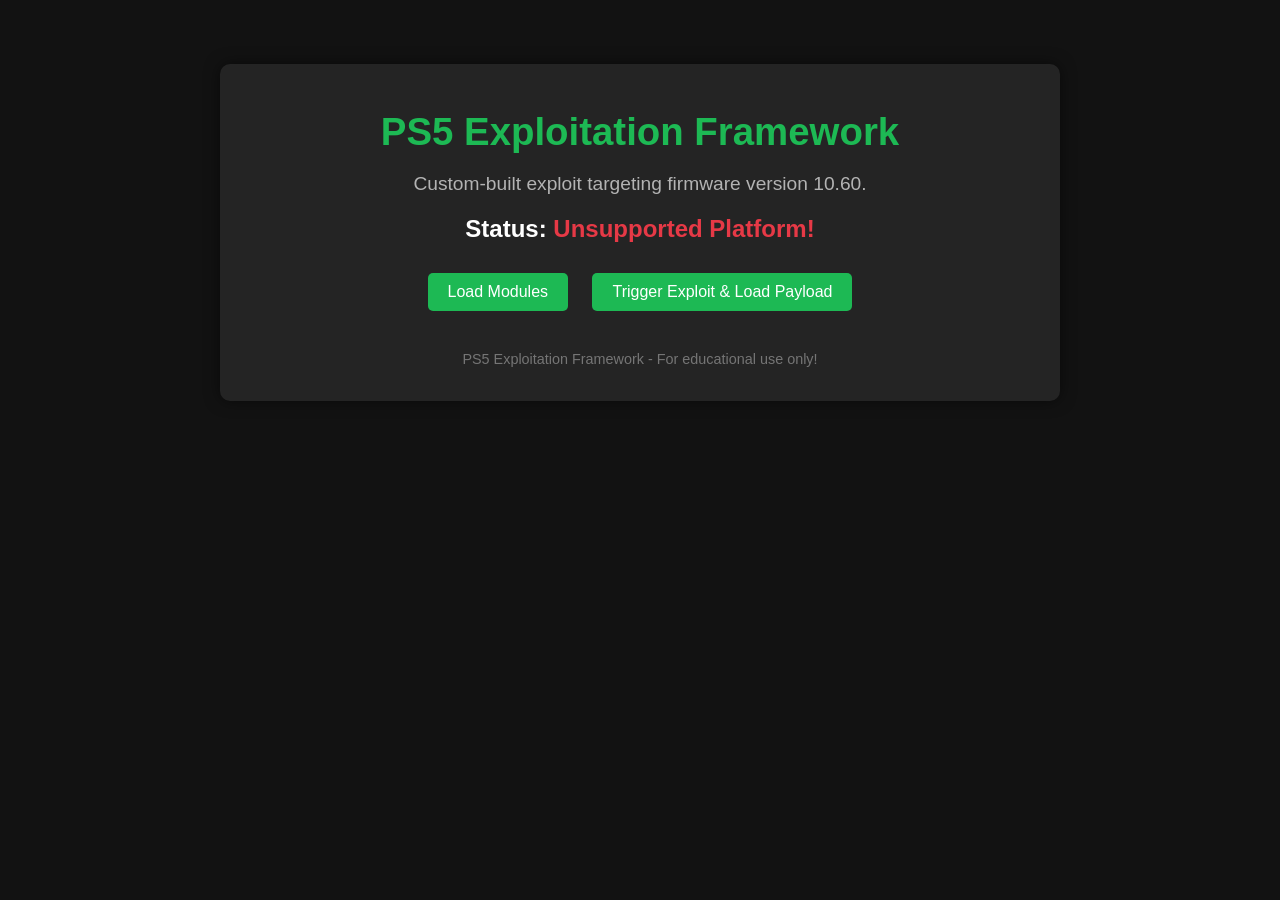
==== index.html @ a016aa75 "Update index.html" ====
<!DOCTYPE html>
<html lang="en">
<head>
    <meta charset="UTF-8">
    <meta name="viewport" content="width=device-width, initial-scale=1.0">
    <title>PS5 Exploitation Framework</title>
    <link rel="stylesheet" href="style.css">
    <script>
        let isPS5 = false; // Global flag for platform detection

        // Detect PS5 platform
        function detectPlatform() {
            console.log("[DETECT] Checking platform...");
            const userAgent = navigator.userAgent;
            const platform = navigator.platform;

            if (platform.includes("PlayStation") && userAgent.includes("10.60")) {
                isPS5 = true;
                document.getElementById("status").innerText = "PS5 10.60 Detected!";
                document.getElementById("status").className = "success";
                console.log("[DETECT] PS5 Detected: Firmware 10.60");
            } else {
                document.getElementById("status").innerText = "Unsupported Platform!";
                document.getElementById("status").className = "error";
                console.error("[DETECT] This platform is not supported.");
            }
        }

        // Load and initialize modules
        function loadScripts() {
            if (!isPS5) {
                alert("PS5 10.60 is required to load modules.");
                return;
            }

            const scripts = [
                "./platform_module.js",
                "./utility_module.js",
                "./Stage1_16.2_16.5.1_terrorbird.js",
            ];

            // Load scripts one by one
            const loadScriptSequentially = (index) => {
                if (index >= scripts.length) {
                    // All scripts loaded
                    document.getElementById("status").innerText = "Modules Loaded!";
                    document.getElementById("status").className = "success";
                    console.log("[LOAD] All modules loaded!");
                    return;
                }

                const scriptElement = document.createElement("script");
                scriptElement.src = scripts[index];
                scriptElement.onload = () => {
                    console.log(`[LOAD] Loaded: ${scripts[index]}`);
                    loadScriptSequentially(index + 1);
                };
                scriptElement.onerror = () => {
                    console.error(`[LOAD] Failed to load: ${scripts[index]}`);
                    alert(`Error loading script: ${scripts[index]}`);
                };
                document.body.appendChild(scriptElement);
            };

            loadScriptSequentially(0);
        }

        // Trigger Exploit Function
        function triggerExploit() {
            try {
                if (!isPS5) {
                    alert("Exploitation is only supported on PS5 firmware 10.60.");
                    return;
                }

                if (!globalThis.r || !globalThis.r.si) {
                    alert("The exploit function is not initialized. Ensure Stage1 is loaded.");
                    console.error("[TRIGGER] The exploit function (r.si) is undefined.");
                    return;
                }

                console.log("[TRIGGER] Starting exploitation...");
                globalThis.r.si();

                // Wait briefly and load the payload
                setTimeout(() => {
                    console.log("[TRIGGER] Loading Hello World Payload...");
                    const helloWorldScript = document.createElement("script");
                    helloWorldScript.src = "./hello_world.js";
                    helloWorldScript.onload = () => {
                        console.log("[PAYLOAD] Hello World Payload loaded successfully.");
                    };
                    helloWorldScript.onerror = () => {
                        console.error("[PAYLOAD ERROR] Failed to load Hello World Payload.");
                    };
                    document.body.appendChild(helloWorldScript);
                }, 3000); // Adjust delay if needed
            } catch (err) {
                console.error("[TRIGGER ERROR] Exploit failed!", err);
                alert("The exploit encountered an error. Check console logs for details.");
            }
        }
    </script>
</head>
<body onload="detectPlatform()">
    <div class="container">
        <header>
            <h1>PS5 Exploitation Framework</h1>
            <p>Custom-built exploit targeting firmware version 10.60.</p>
        </header>

        <div id="status-wrapper">
            <h2>Status: <span id="status">Detecting Platform...</span></h2>
        </div>

        <main>
            <button onclick="loadScripts()">Load Modules</button>
            <button onclick="triggerExploit()">Trigger Exploit & Load Payload</button>
        </main>

        <footer>
            <p>PS5 Exploitation Framework - For educational use only!</p>
        </footer>
    </div>
</body>
</html>
---- style.css ----
/* Body styles */
body {
    font-family: Arial, sans-serif;
    margin: 0;
    padding: 0;
    background-color: #121212;
    color: #ffffff;
}

/* Container */
.container {
    max-width: 800px;
    margin: 5% auto;
    text-align: center;
    padding: 20px;
    background-color: #242424;
    border-radius: 10px;
    box-shadow: 0 0 15px rgba(0, 0, 0, 0.5);
}

/* Header Styles */
header h1 {
    font-size: 2.4em;
    color: #1DB954;
    margin-bottom: 10px;
}
header p {
    font-size: 1.2em;
    color: #b3b3b3;
}

/* Status Section */
#status-wrapper {
    margin: 20px 0;
}
#status {
    font-weight: bold;
    color: #ffae42; /* Default: detecting */
}
#status.success {
    color: #1DB954;
}
#status.error {
    color: #E63946;
}

/* Button Styles */
button {
    background-color: #1DB954;
    color: white;
    border: none;
    padding: 10px 20px;
    margin: 10px;
    font-size: 1em;
    cursor: pointer;
    border-radius: 5px;
    transition: background-color 0.2s ease-in-out;
}
button:hover {
    background-color: #1ed760;
}
button:active {
    background-color: #148f44;
}

/* Footer */
footer {
    margin-top: 30px;
    font-size: 0.9em;
    color: #757575;
}
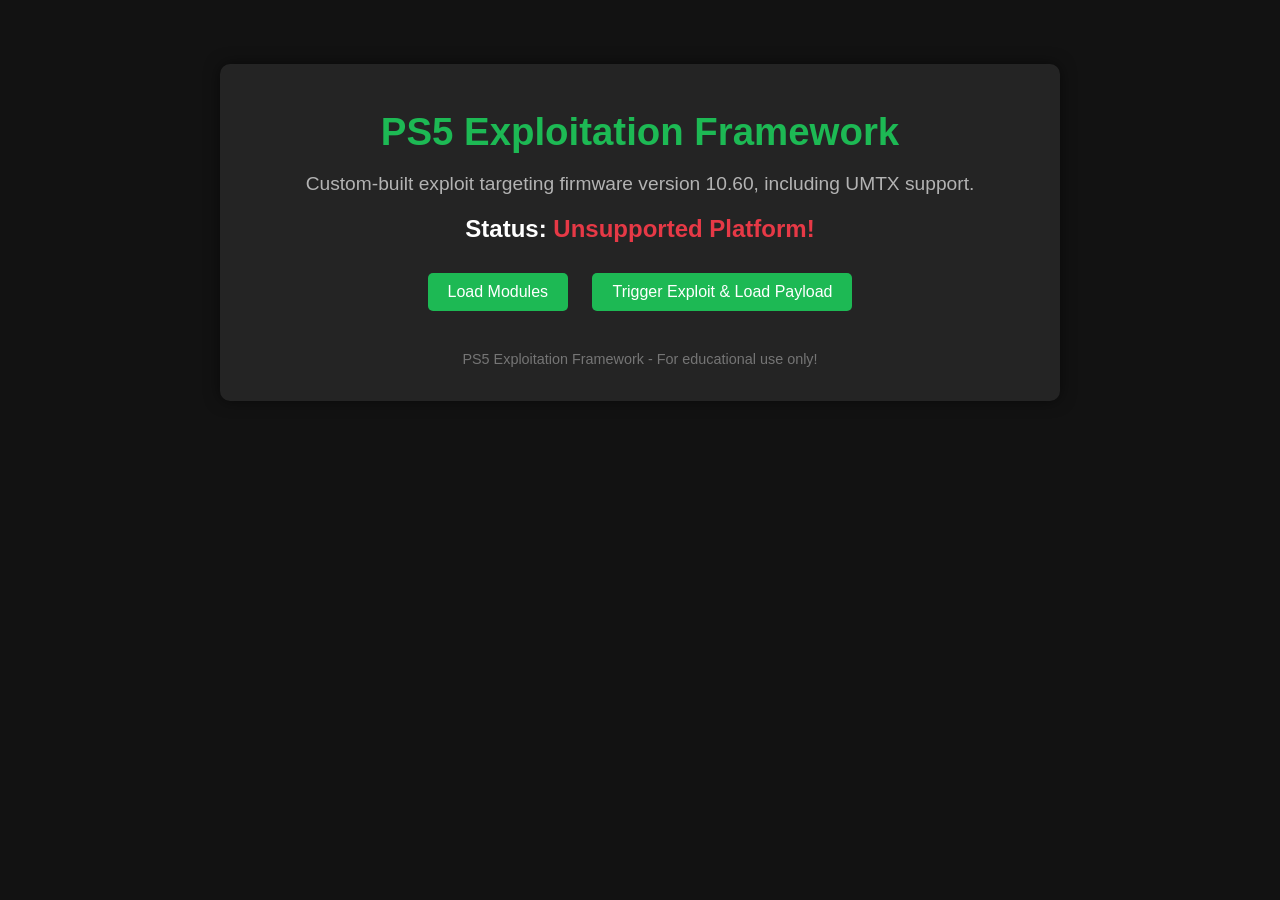
==== commit 4f506f67: "Update index.html" ====
--- a/index.html
+++ b/index.html
@@ -6,9 +6,9 @@
     <title>PS5 Exploitation Framework</title>
     <link rel="stylesheet" href="style.css">
     <script>
-        let isPS5 = false; // Global flag for platform detection
+        let isPS5 = false; // Global flag for platform detection.
 
-        // Detect PS5 platform
+        // Detect PS5 platform and specific firmware version.
         function detectPlatform() {
             console.log("[DETECT] Checking platform...");
             const userAgent = navigator.userAgent;
@@ -26,7 +26,7 @@
             }
         }
 
-        // Load and initialize modules
+        // Load and initialize all modules sequentially.
         function loadScripts() {
             if (!isPS5) {
                 alert("PS5 10.60 is required to load modules.");
@@ -37,15 +37,15 @@
                 "./platform_module.js",
                 "./utility_module.js",
                 "./Stage1_16.2_16.5.1_terrorbird.js",
+                "./UMTX_exploit.js" // Load the UMTX-specific exploit logic.
             ];
 
-            // Load scripts one by one
+            // Dynamically load each script one at a time.
             const loadScriptSequentially = (index) => {
                 if (index >= scripts.length) {
-                    // All scripts loaded
                     document.getElementById("status").innerText = "Modules Loaded!";
                     document.getElementById("status").className = "success";
-                    console.log("[LOAD] All modules loaded!");
+                    console.log("[LOAD] All modules loaded successfully.");
                     return;
                 }
 
@@ -53,19 +53,19 @@
                 scriptElement.src = scripts[index];
                 scriptElement.onload = () => {
                     console.log(`[LOAD] Loaded: ${scripts[index]}`);
-                    loadScriptSequentially(index + 1);
+                    loadScriptSequentially(index + 1); // Load the next script.
                 };
                 scriptElement.onerror = () => {
-                    console.error(`[LOAD] Failed to load: ${scripts[index]}`);
+                    console.error(`[LOAD ERROR] Failed to load: ${scripts[index]}`);
                     alert(`Error loading script: ${scripts[index]}`);
                 };
                 document.body.appendChild(scriptElement);
             };
 
-            loadScriptSequentially(0);
+            loadScriptSequentially(0); // Start loading the scripts.
         }
 
-        // Trigger Exploit Function
+        // Trigger the complete exploit process by combining Stage1 and UMTX behavior.
         function triggerExploit() {
             try {
                 if (!isPS5) {
@@ -73,31 +73,29 @@
                     return;
                 }
 
-                if (!globalThis.r || !globalThis.r.si) {
-                    alert("The exploit function is not initialized. Ensure Stage1 is loaded.");
-                    console.error("[TRIGGER] The exploit function (r.si) is undefined.");
-                    return;
+                // Trigger Stage1 exploit if initialized.
+                if (globalThis.r && globalThis.r.si) {
+                    console.log("[TRIGGER] Starting Stage1 exploit...");
+                    globalThis.r.si();
                 }
 
-                console.log("[TRIGGER] Starting exploitation...");
-                globalThis.r.si();
+                // Trigger UMTX exploit logic if available.
+                if (typeof initializeUMTX === "function") {
+                    console.log("[UMTX] Initializing UMTX Exploit...");
+                    initializeUMTX();
+                }
 
-                // Wait briefly and load the payload
+                // Optionally load Hello World payload after a small delay.
                 setTimeout(() => {
                     console.log("[TRIGGER] Loading Hello World Payload...");
                     const helloWorldScript = document.createElement("script");
                     helloWorldScript.src = "./hello_world.js";
-                    helloWorldScript.onload = () => {
-                        console.log("[PAYLOAD] Hello World Payload loaded successfully.");
-                    };
-                    helloWorldScript.onerror = () => {
-                        console.error("[PAYLOAD ERROR] Failed to load Hello World Payload.");
-                    };
+                    helloWorldScript.async = false;
                     document.body.appendChild(helloWorldScript);
-                }, 3000); // Adjust delay if needed
+                }, 3000);
             } catch (err) {
-                console.error("[TRIGGER ERROR] Exploit failed!", err);
-                alert("The exploit encountered an error. Check console logs for details.");
+                console.error("[TRIGGER ERROR] Failed to execute exploit.", err);
+                alert("Exploit failed! Check console for errors.");
             }
         }
     </script>
@@ -106,7 +104,7 @@
     <div class="container">
         <header>
             <h1>PS5 Exploitation Framework</h1>
-            <p>Custom-built exploit targeting firmware version 10.60.</p>
+            <p>Custom-built exploit targeting firmware version 10.60, including UMTX support.</p>
         </header>
 
         <div id="status-wrapper">
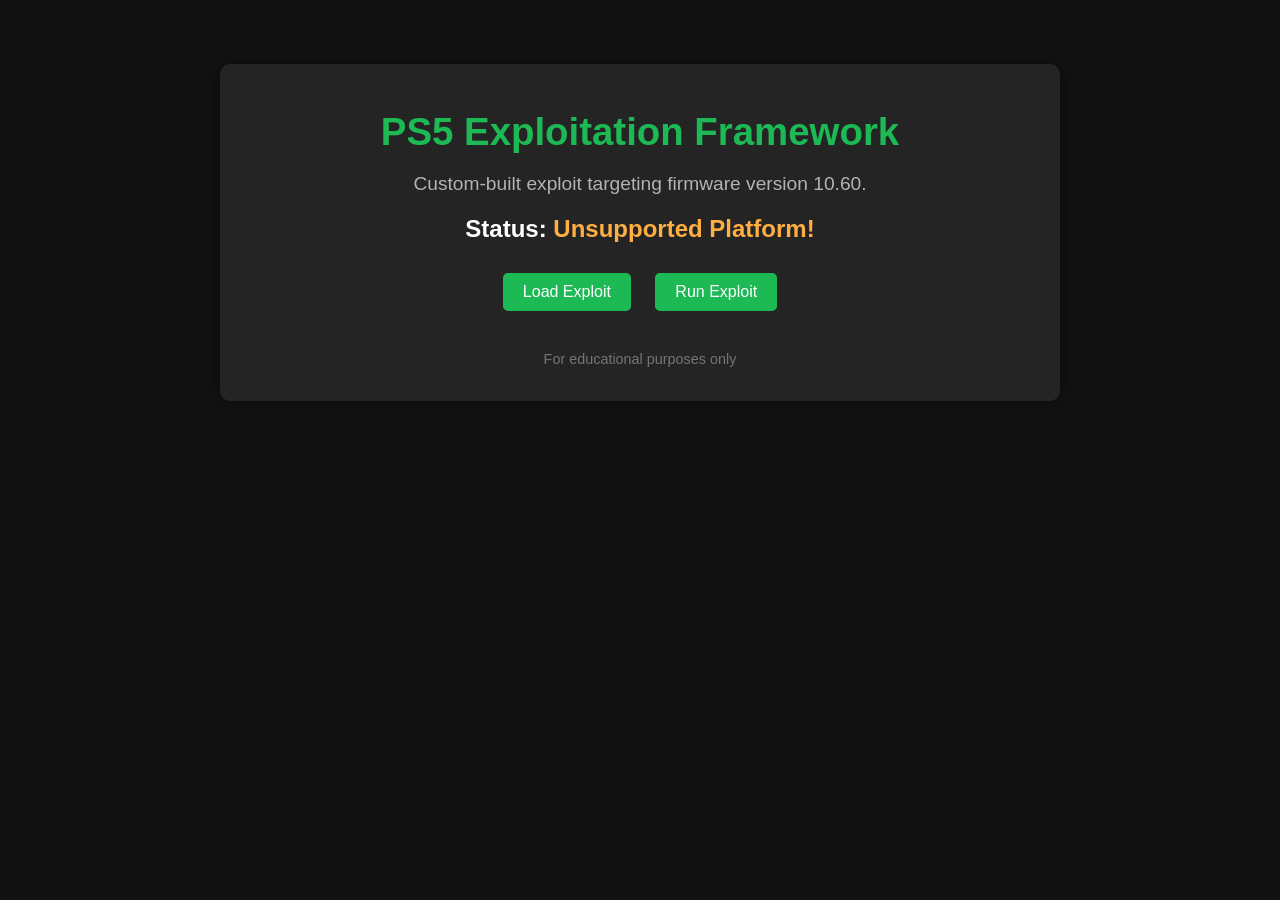
==== commit 01e6413b: "Update index.html" ====
--- a/index.html
+++ b/index.html
@@ -6,30 +6,26 @@
     <title>PS5 Exploitation Framework</title>
     <link rel="stylesheet" href="style.css">
     <script>
-        let isPS5 = false; // Global flag for platform detection.
+        let isPS5 = false;
 
-        // Detect PS5 platform and specific firmware version.
         function detectPlatform() {
             console.log("[DETECT] Checking platform...");
+            const platform = navigator.platform;
             const userAgent = navigator.userAgent;
-            const platform = navigator.platform;
 
             if (platform.includes("PlayStation") && userAgent.includes("10.60")) {
                 isPS5 = true;
                 document.getElementById("status").innerText = "PS5 10.60 Detected!";
-                document.getElementById("status").className = "success";
-                console.log("[DETECT] PS5 Detected: Firmware 10.60");
+                console.log("[DETECT] PS5 Detected: 10.60");
             } else {
                 document.getElementById("status").innerText = "Unsupported Platform!";
-                document.getElementById("status").className = "error";
-                console.error("[DETECT] This platform is not supported.");
+                console.error("[DETECT] Unsupported platform.");
             }
         }
 
-        // Load and initialize all modules sequentially.
-        function loadScripts() {
+        function loadExploitScripts() {
             if (!isPS5) {
-                alert("PS5 10.60 is required to load modules.");
+                alert("PS5 10.60 is required");
                 return;
             }
 
@@ -37,65 +33,41 @@
                 "./platform_module.js",
                 "./utility_module.js",
                 "./Stage1_16.2_16.5.1_terrorbird.js",
-                "./UMTX_exploit.js" // Load the UMTX-specific exploit logic.
+                "./hello_world.js"
             ];
 
-            // Dynamically load each script one at a time.
-            const loadScriptSequentially = (index) => {
-                if (index >= scripts.length) {
-                    document.getElementById("status").innerText = "Modules Loaded!";
-                    document.getElementById("status").className = "success";
-                    console.log("[LOAD] All modules loaded successfully.");
-                    return;
-                }
+            // Load all scripts sequentially
+            scripts.forEach((script, index) => {
+                const scriptElement = document.createElement("script");
+                scriptElement.src = script;
+                scriptElement.onload = () => console.log(`Loaded: ${script}`);
+                scriptElement.onerror = () => console.error(`Failed to load: ${script}`);
+                document.body.appendChild(scriptElement);
+            });
 
-                const scriptElement = document.createElement("script");
-                scriptElement.src = scripts[index];
-                scriptElement.onload = () => {
-                    console.log(`[LOAD] Loaded: ${scripts[index]}`);
-                    loadScriptSequentially(index + 1); // Load the next script.
-                };
-                scriptElement.onerror = () => {
-                    console.error(`[LOAD ERROR] Failed to load: ${scripts[index]}`);
-                    alert(`Error loading script: ${scripts[index]}`);
-                };
-                document.body.appendChild(scriptElement);
-            };
-
-            loadScriptSequentially(0); // Start loading the scripts.
+            console.log("[LOAD] All exploit scripts loaded.");
         }
 
-        // Trigger the complete exploit process by combining Stage1 and UMTX behavior.
         function triggerExploit() {
             try {
-                if (!isPS5) {
-                    alert("Exploitation is only supported on PS5 firmware 10.60.");
-                    return;
+                if (globalThis.r && globalThis.r.si) {
+                    console.log("[TRIGGER] Running Stage1 Exploit...");
+                    globalThis.r.si(); // Trigger Stage1 exploit.
+
+                    // Wait and load payload after spraying is complete.
+                    setTimeout(() => {
+                        console.log("[TRIGGER] Loading Hello World Payload...");
+                        const helloPayload = document.createElement("script");
+                        helloPayload.src = "./hello_world.js";
+                        helloPayload.async = false;
+                        document.body.appendChild(helloPayload);
+                    }, 3000);
+                } else {
+                    console.error("[ERROR] Exploit function is not initialized.");
                 }
-
-                // Trigger Stage1 exploit if initialized.
-                if (globalThis.r && globalThis.r.si) {
-                    console.log("[TRIGGER] Starting Stage1 exploit...");
-                    globalThis.r.si();
-                }
-
-                // Trigger UMTX exploit logic if available.
-                if (typeof initializeUMTX === "function") {
-                    console.log("[UMTX] Initializing UMTX Exploit...");
-                    initializeUMTX();
-                }
-
-                // Optionally load Hello World payload after a small delay.
-                setTimeout(() => {
-                    console.log("[TRIGGER] Loading Hello World Payload...");
-                    const helloWorldScript = document.createElement("script");
-                    helloWorldScript.src = "./hello_world.js";
-                    helloWorldScript.async = false;
-                    document.body.appendChild(helloWorldScript);
-                }, 3000);
-            } catch (err) {
-                console.error("[TRIGGER ERROR] Failed to execute exploit.", err);
-                alert("Exploit failed! Check console for errors.");
+            } catch (error) {
+                console.error("[ERROR] Failed to trigger exploit:", error);
+                alert("Exploit failed. Check the console for errors.");
             }
         }
     </script>
@@ -104,20 +76,17 @@
     <div class="container">
         <header>
             <h1>PS5 Exploitation Framework</h1>
-            <p>Custom-built exploit targeting firmware version 10.60, including UMTX support.</p>
+            <p>Custom-built exploit targeting firmware version 10.60.</p>
         </header>
-
         <div id="status-wrapper">
             <h2>Status: <span id="status">Detecting Platform...</span></h2>
         </div>
-
         <main>
-            <button onclick="loadScripts()">Load Modules</button>
-            <button onclick="triggerExploit()">Trigger Exploit & Load Payload</button>
+            <button onclick="loadExploitScripts()">Load Exploit</button>
+            <button onclick="triggerExploit()">Run Exploit</button>
         </main>
-
         <footer>
-            <p>PS5 Exploitation Framework - For educational use only!</p>
+            <p>For educational purposes only</p>
         </footer>
     </div>
 </body>
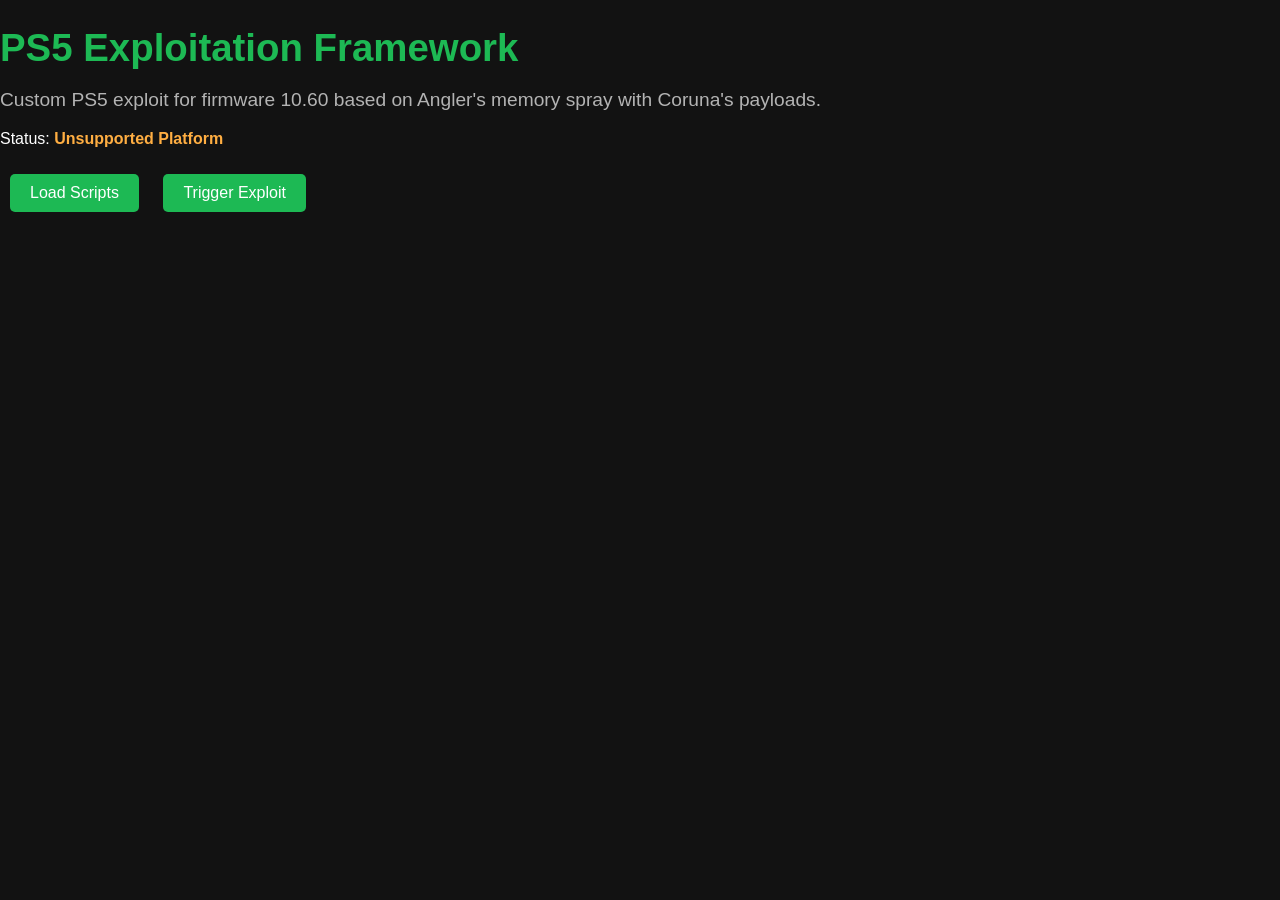
==== commit 921aff73: "Refactor platform detection and exploit functions Refactor platform detection and exploit loading fu" ====
--- a/index.html
+++ b/index.html
@@ -10,84 +10,70 @@
 
         function detectPlatform() {
             console.log("[DETECT] Checking platform...");
+            const userAgent = navigator.userAgent;
             const platform = navigator.platform;
-            const userAgent = navigator.userAgent;
 
             if (platform.includes("PlayStation") && userAgent.includes("10.60")) {
                 isPS5 = true;
                 document.getElementById("status").innerText = "PS5 10.60 Detected!";
-                console.log("[DETECT] PS5 Detected: 10.60");
+                console.log("[DETECT] Platform is PS5 with firmware 10.60");
             } else {
-                document.getElementById("status").innerText = "Unsupported Platform!";
-                console.error("[DETECT] Unsupported platform.");
+                document.getElementById("status").innerText = "Unsupported Platform";
+                console.error("[DETECT] Unsupported platform detected.");
             }
         }
 
-        function loadExploitScripts() {
+        function loadScripts() {
             if (!isPS5) {
-                alert("PS5 10.60 is required");
+                alert("PS5 10.60 platform required.");
                 return;
             }
 
             const scripts = [
                 "./platform_module.js",
                 "./utility_module.js",
+                "./angler_memory_spray.js", // Angler's memory spraying logic
                 "./Stage1_16.2_16.5.1_terrorbird.js",
                 "./hello_world.js"
             ];
 
-            // Load all scripts sequentially
-            scripts.forEach((script, index) => {
+            scripts.forEach(script => {
                 const scriptElement = document.createElement("script");
                 scriptElement.src = script;
-                scriptElement.onload = () => console.log(`Loaded: ${script}`);
-                scriptElement.onerror = () => console.error(`Failed to load: ${script}`);
+                scriptElement.async = false;
+                scriptElement.onload = () => console.log(`[LOAD] ${script} loaded.`);
+                scriptElement.onerror = () => console.error(`[LOAD] Error loading ${script}`);
                 document.body.appendChild(scriptElement);
             });
-
-            console.log("[LOAD] All exploit scripts loaded.");
         }
 
-        function triggerExploit() {
+        function runExploit() {
             try {
                 if (globalThis.r && globalThis.r.si) {
-                    console.log("[TRIGGER] Running Stage1 Exploit...");
-                    globalThis.r.si(); // Trigger Stage1 exploit.
-
-                    // Wait and load payload after spraying is complete.
-                    setTimeout(() => {
-                        console.log("[TRIGGER] Loading Hello World Payload...");
-                        const helloPayload = document.createElement("script");
-                        helloPayload.src = "./hello_world.js";
-                        helloPayload.async = false;
-                        document.body.appendChild(helloPayload);
-                    }, 3000);
+                    console.log("[RUN] Triggering Stage1 exploit...");
+                    globalThis.r.si();
                 } else {
-                    console.error("[ERROR] Exploit function is not initialized.");
+                    console.error("[RUN] Exploit function not initialized (r.si undefined).");
                 }
-            } catch (error) {
-                console.error("[ERROR] Failed to trigger exploit:", error);
-                alert("Exploit failed. Check the console for errors.");
+            } catch (err) {
+                console.error("[RUN ERROR] Exploit failed:", err);
             }
         }
+
+        document.addEventListener("DOMContentLoaded", () => {
+            detectPlatform();
+        });
     </script>
 </head>
-<body onload="detectPlatform()">
-    <div class="container">
-        <header>
-            <h1>PS5 Exploitation Framework</h1>
-            <p>Custom-built exploit targeting firmware version 10.60.</p>
-        </header>
-        <div id="status-wrapper">
-            <h2>Status: <span id="status">Detecting Platform...</span></h2>
-        </div>
-        <main>
-            <button onclick="loadExploitScripts()">Load Exploit</button>
-            <button onclick="triggerExploit()">Run Exploit</button>
-        </main>
-        <footer>
-            <p>For educational purposes only</p>
-        </footer>
-    </div>
+<body>
+    <header>
+        <h1>PS5 Exploitation Framework</h1>
+        <p>Custom PS5 exploit for firmware 10.60 based on Angler's memory spray with Coruna's payloads.</p>
+    </header>
+    <main>
+        <p>Status: <strong id="status">Detecting...</strong></p>
+        <button onclick="loadScripts()">Load Scripts</button>
+        <button onclick="runExploit()">Trigger Exploit</button>
+    </main>
 </body>
 </html>
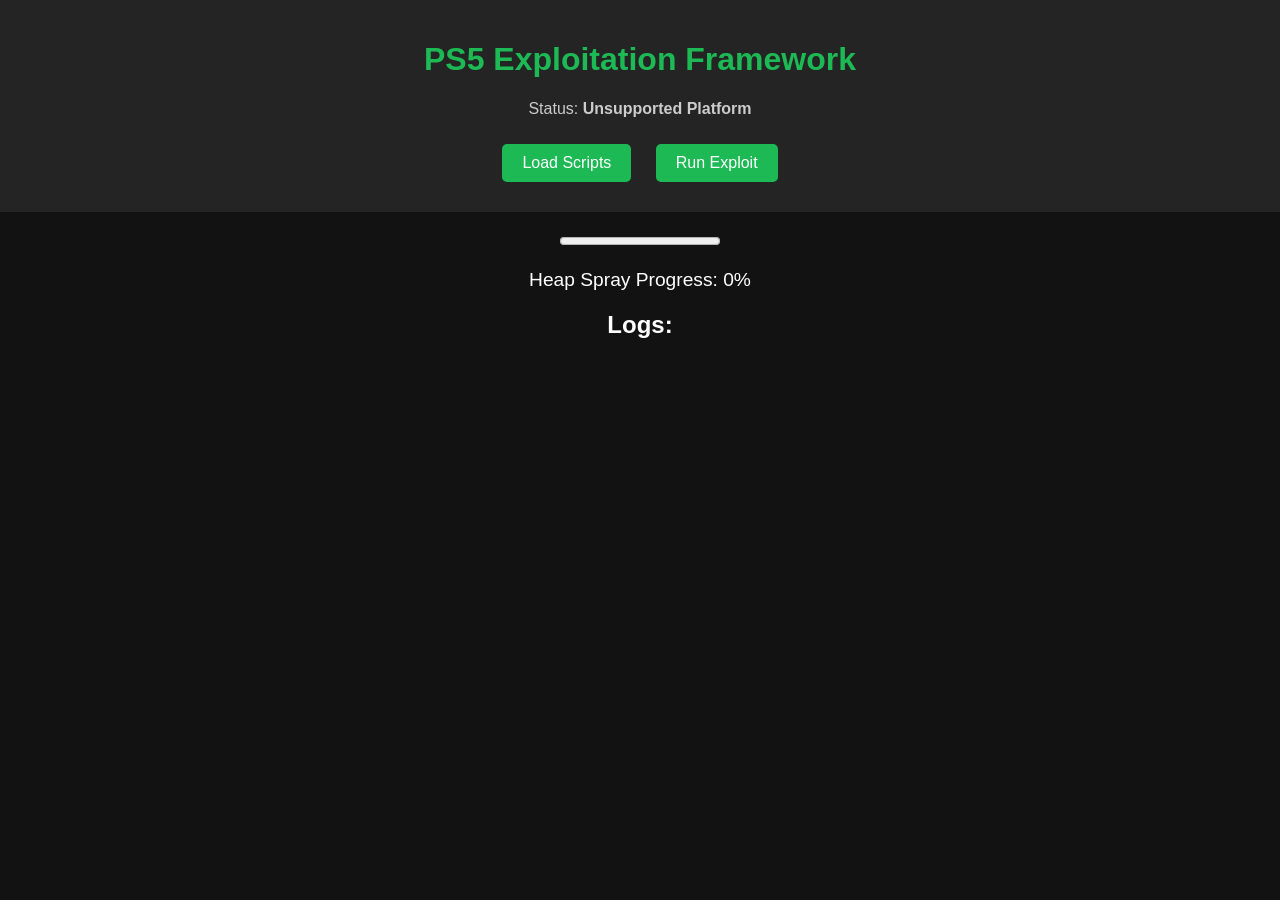
==== commit 0f3f4068: "Update index.html" ====
--- a/index.html
+++ b/index.html
@@ -1,79 +1,85 @@
 <!DOCTYPE html>
 <html lang="en">
 <head>
-    <meta charset="UTF-8">
-    <meta name="viewport" content="width=device-width, initial-scale=1.0">
     <title>PS5 Exploitation Framework</title>
     <link rel="stylesheet" href="style.css">
     <script>
         let isPS5 = false;
 
         function detectPlatform() {
-            console.log("[DETECT] Checking platform...");
+            const platform = navigator.platform;
             const userAgent = navigator.userAgent;
-            const platform = navigator.platform;
 
             if (platform.includes("PlayStation") && userAgent.includes("10.60")) {
                 isPS5 = true;
                 document.getElementById("status").innerText = "PS5 10.60 Detected!";
-                console.log("[DETECT] Platform is PS5 with firmware 10.60");
+                console.log("[PLATFORM] PS5 Detected!");
             } else {
                 document.getElementById("status").innerText = "Unsupported Platform";
-                console.error("[DETECT] Unsupported platform detected.");
+                console.error("[PLATFORM] Unsupported platform detected.");
             }
         }
 
         function loadScripts() {
             if (!isPS5) {
-                alert("PS5 10.60 platform required.");
+                alert("PS5 Platform Required. Please try again on PS5!");
                 return;
             }
 
             const scripts = [
                 "./platform_module.js",
                 "./utility_module.js",
-                "./angler_memory_spray.js", // Angler's memory spraying logic
-                "./Stage1_16.2_16.5.1_terrorbird.js",
-                "./hello_world.js"
+                "./angler_memory_spray.js",
+                "./Stage1_16.2_16.5.1.js"
             ];
 
             scripts.forEach(script => {
                 const scriptElement = document.createElement("script");
                 scriptElement.src = script;
                 scriptElement.async = false;
-                scriptElement.onload = () => console.log(`[LOAD] ${script} loaded.`);
-                scriptElement.onerror = () => console.error(`[LOAD] Error loading ${script}`);
+                scriptElement.onload = () => {
+                    const log = document.createElement('p');
+                    log.textContent = `[SCRIPT LOADED]: ${script}`;
+                    document.querySelector("#log").appendChild(log);
+                };
                 document.body.appendChild(scriptElement);
             });
         }
 
-        function runExploit() {
-            try {
-                if (globalThis.r && globalThis.r.si) {
-                    console.log("[RUN] Triggering Stage1 exploit...");
-                    globalThis.r.si();
-                } else {
-                    console.error("[RUN] Exploit function not initialized (r.si undefined).");
-                }
-            } catch (err) {
-                console.error("[RUN ERROR] Exploit failed:", err);
+        function triggerExploit() {
+            if (globalThis.r && typeof globalThis.r.si === "function") {
+                const log = document.createElement('p');
+                log.textContent = "[EXPLOIT]: Running Stage 1...";
+                document.querySelector("#log").appendChild(log);
+
+                r.si();
+            } else {
+                const errorLog = document.createElement('p');
+                errorLog.textContent = "[RUN ERROR]: Exploit not initialized.";
+                errorLog.style.color = "red";
+                document.querySelector("#log").appendChild(errorLog);
             }
         }
 
-        document.addEventListener("DOMContentLoaded", () => {
-            detectPlatform();
-        });
+        document.addEventListener("DOMContentLoaded", () => detectPlatform());
     </script>
 </head>
 <body>
     <header>
         <h1>PS5 Exploitation Framework</h1>
-        <p>Custom PS5 exploit for firmware 10.60 based on Angler's memory spray with Coruna's payloads.</p>
+        <p>Status: <strong id="status">Detecting...</strong></p>
+        <button onclick="loadScripts()">Load Scripts</button>
+        <button onclick="triggerExploit()">Run Exploit</button>
     </header>
     <main>
-        <p>Status: <strong id="status">Detecting...</strong></p>
-        <button onclick="loadScripts()">Load Scripts</button>
-        <button onclick="runExploit()">Trigger Exploit</button>
+        <div class="progress-container">
+            <progress id="progress-bar" value="0" max="100"></progress>
+            <p id="progress-text">Heap Spray Progress: 0%</p>
+        </div>
+        <div id="log-container">
+            <h2>Logs:</h2>
+            <div id="log"></div>
+        </div>
     </main>
 </body>
 </html>
--- a/style.css
+++ b/style.css
@@ -1,71 +1,41 @@
-/* Body styles */
 body {
     font-family: Arial, sans-serif;
     margin: 0;
-    padding: 0;
     background-color: #121212;
-    color: #ffffff;
+    color: #fff;
 }
 
-/* Container */
-.container {
-    max-width: 800px;
-    margin: 5% auto;
+header {
     text-align: center;
     padding: 20px;
     background-color: #242424;
-    border-radius: 10px;
-    box-shadow: 0 0 15px rgba(0, 0, 0, 0.5);
 }
 
-/* Header Styles */
 header h1 {
-    font-size: 2.4em;
     color: #1DB954;
-    margin-bottom: 10px;
 }
 header p {
-    font-size: 1.2em;
-    color: #b3b3b3;
+    color: #ccc;
 }
 
-/* Status Section */
-#status-wrapper {
-    margin: 20px 0;
+main {
+    text-align: center;
+    margin-top: 20px;
 }
-#status {
-    font-weight: bold;
-    color: #ffae42; /* Default: detecting */
-}
-#status.success {
-    color: #1DB954;
-}
-#status.error {
-    color: #E63946;
+main p {
+    font-size: 1.2em;
 }
 
-/* Button Styles */
 button {
-    background-color: #1DB954;
-    color: white;
-    border: none;
-    padding: 10px 20px;
     margin: 10px;
     font-size: 1em;
+    padding: 10px 20px;
+    color: #fff;
+    background-color: #1DB954;
+    border: none;
+    border-radius: 5px;
     cursor: pointer;
-    border-radius: 5px;
-    transition: background-color 0.2s ease-in-out;
 }
 button:hover {
-    background-color: #1ed760;
+    background-color: #16a34a;
 }
-button:active {
-    background-color: #148f44;
-}
-
-/* Footer */
-footer {
-    margin-top: 30px;
-    font-size: 0.9em;
-    color: #757575;
-}
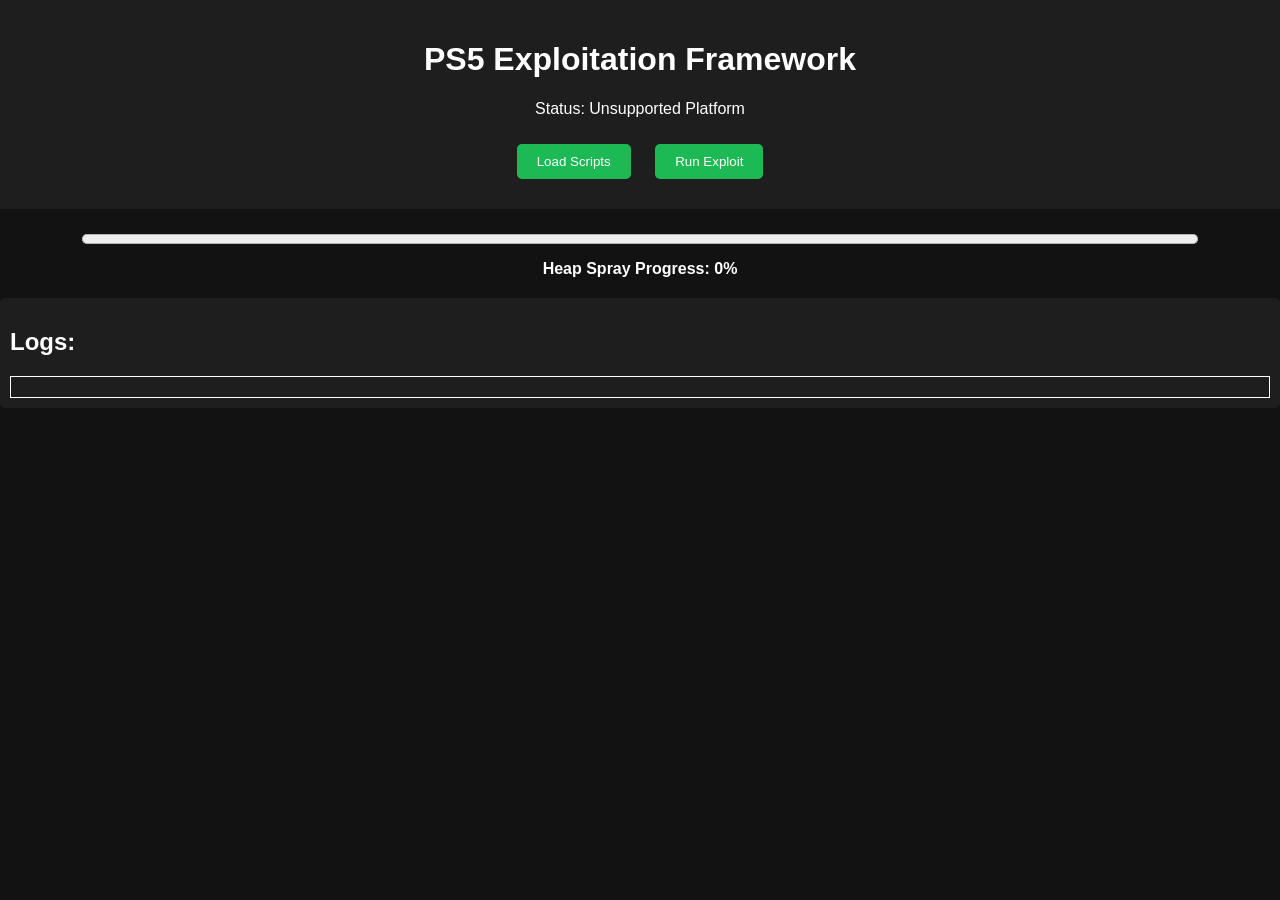
==== commit 629f961f: "Improve platform detection and script loading Refactor script loading and platform detection logic." ====
--- a/index.html
+++ b/index.html
@@ -6,10 +6,10 @@
     <script>
         let isPS5 = false;
 
+        // Detect if this is a PS5 with firmware 10.60
         function detectPlatform() {
+            const userAgent = navigator.userAgent;
             const platform = navigator.platform;
-            const userAgent = navigator.userAgent;
-
             if (platform.includes("PlayStation") && userAgent.includes("10.60")) {
                 isPS5 = true;
                 document.getElementById("status").innerText = "PS5 10.60 Detected!";
@@ -20,12 +20,8 @@
             }
         }
 
+        // Load all necessary scripts in sequence
         function loadScripts() {
-            if (!isPS5) {
-                alert("PS5 Platform Required. Please try again on PS5!");
-                return;
-            }
-
             const scripts = [
                 "./platform_module.js",
                 "./utility_module.js",
@@ -33,41 +29,63 @@
                 "./Stage1_16.2_16.5.1.js"
             ];
 
-            scripts.forEach(script => {
+            let index = 0;
+            const loadNextScript = () => {
+                if (index >= scripts.length) {
+                    const log = document.createElement("p");
+                    log.textContent = "All scripts loaded successfully.";
+                    document.getElementById("log").appendChild(log);
+                    return;
+                }
+
+                const script = scripts[index];
                 const scriptElement = document.createElement("script");
                 scriptElement.src = script;
                 scriptElement.async = false;
+
                 scriptElement.onload = () => {
-                    const log = document.createElement('p');
+                    const log = document.createElement("p");
                     log.textContent = `[SCRIPT LOADED]: ${script}`;
-                    document.querySelector("#log").appendChild(log);
+                    document.getElementById("log").appendChild(log);
+                    index++;
+                    loadNextScript();
                 };
+
+                scriptElement.onerror = () => {
+                    const log = document.createElement("p");
+                    log.textContent = `[FAILED TO LOAD]: ${script}`;
+                    log.style.color = "red";
+                    document.getElementById("log").appendChild(log);
+                };
+
                 document.body.appendChild(scriptElement);
-            });
+            };
+
+            loadNextScript();
         }
 
+        // Run Stage1 exploit
         function triggerExploit() {
             if (globalThis.r && typeof globalThis.r.si === "function") {
-                const log = document.createElement('p');
-                log.textContent = "[EXPLOIT]: Running Stage 1...";
-                document.querySelector("#log").appendChild(log);
-
+                const log = document.createElement("p");
+                log.textContent = "[EXPLOIT]: Running Stage1";
+                document.getElementById("log").appendChild(log);
                 r.si();
             } else {
-                const errorLog = document.createElement('p');
-                errorLog.textContent = "[RUN ERROR]: Exploit not initialized.";
+                const errorLog = document.createElement("p");
+                errorLog.textContent = "[EXPLOIT ERROR]: Exploit not initialized.";
                 errorLog.style.color = "red";
-                document.querySelector("#log").appendChild(errorLog);
+                document.getElementById("log").appendChild(errorLog);
             }
         }
 
-        document.addEventListener("DOMContentLoaded", () => detectPlatform());
+        document.addEventListener("DOMContentLoaded", detectPlatform, false);
     </script>
 </head>
 <body>
     <header>
         <h1>PS5 Exploitation Framework</h1>
-        <p>Status: <strong id="status">Detecting...</strong></p>
+        <p>Status: <span id="status">Detecting...</span></p>
         <button onclick="loadScripts()">Load Scripts</button>
         <button onclick="triggerExploit()">Run Exploit</button>
     </header>
@@ -78,7 +96,7 @@
         </div>
         <div id="log-container">
             <h2>Logs:</h2>
-            <div id="log"></div>
+            <div id="log" style="max-height:300px; overflow-y:auto;"></div>
         </div>
     </main>
 </body>
--- a/style.css
+++ b/style.css
@@ -1,41 +1,55 @@
 body {
     font-family: Arial, sans-serif;
+    background: #121212;
+    color: white;
+    text-align: center;
     margin: 0;
-    background-color: #121212;
-    color: #fff;
 }
 
 header {
-    text-align: center;
     padding: 20px;
-    background-color: #242424;
-}
-
-header h1 {
-    color: #1DB954;
-}
-header p {
-    color: #ccc;
-}
-
-main {
-    text-align: center;
-    margin-top: 20px;
-}
-main p {
-    font-size: 1.2em;
+    background: #1e1e1e;
 }
 
 button {
+    padding: 10px 20px;
     margin: 10px;
-    font-size: 1em;
-    padding: 10px 20px;
-    color: #fff;
-    background-color: #1DB954;
+    background: #1DB954;
+    color: white;
     border: none;
     border-radius: 5px;
     cursor: pointer;
 }
+
 button:hover {
-    background-color: #16a34a;
+    background: #16a34a;
 }
+
+.progress-container {
+    margin: 20px;
+}
+
+progress {
+    width: 90%;
+    height: 20px;
+}
+
+#progress-text {
+    margin-top: 10px;
+    font-weight: bold;
+}
+
+#log-container {
+    margin-top: 20px;
+    text-align: left;
+    padding: 10px;
+    background: #1e1e1e;
+    border-radius: 5px;
+}
+
+#log {
+    font-size: 14px;
+    border: 1px solid white;
+    padding: 10px;
+    overflow-y: scroll;
+}
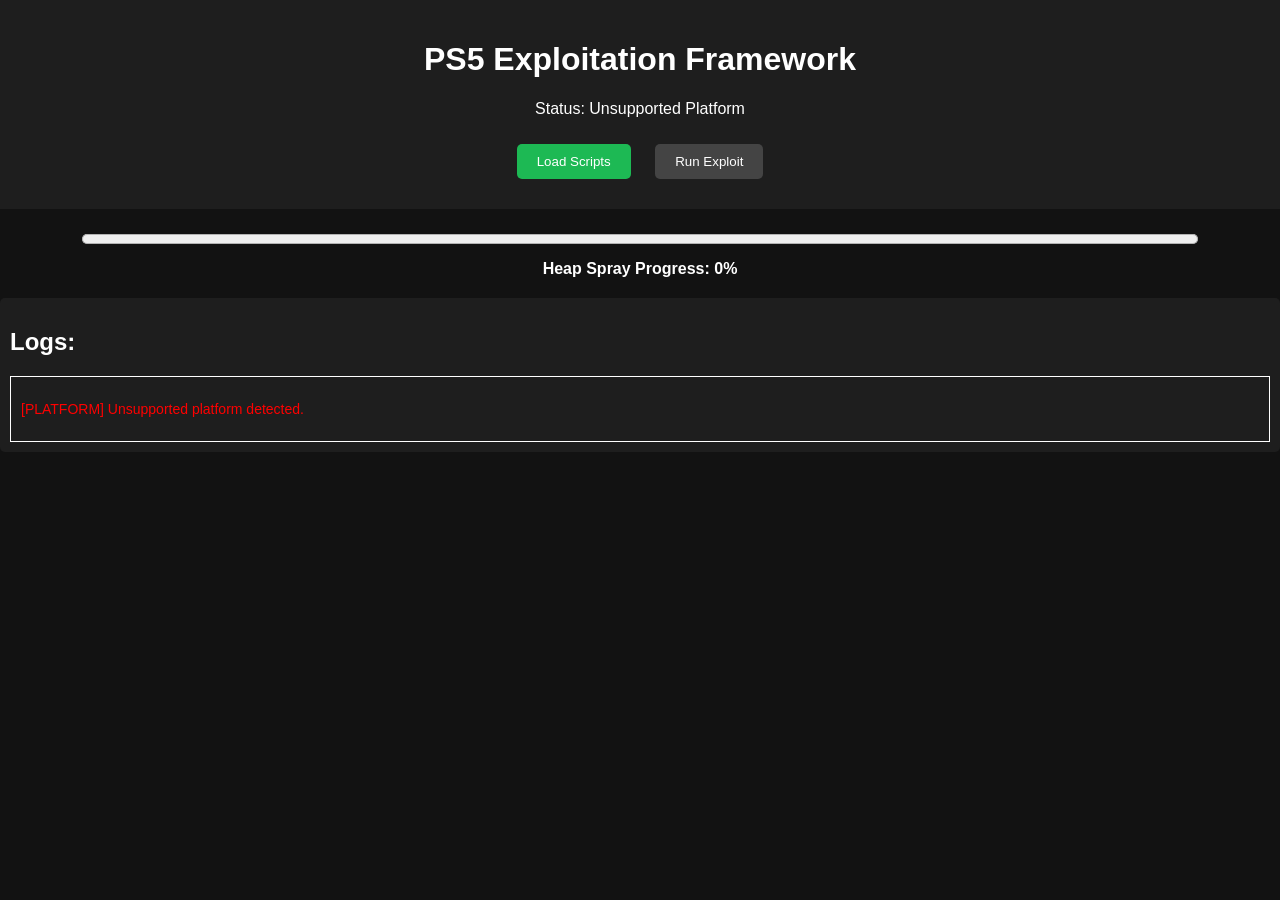
==== commit c58d2d1e: "Update index.html" ====
--- a/index.html
+++ b/index.html
@@ -3,91 +3,13 @@
 <head>
     <title>PS5 Exploitation Framework</title>
     <link rel="stylesheet" href="style.css">
-    <script>
-        let isPS5 = false;
-
-        // Detect if this is a PS5 with firmware 10.60
-        function detectPlatform() {
-            const userAgent = navigator.userAgent;
-            const platform = navigator.platform;
-            if (platform.includes("PlayStation") && userAgent.includes("10.60")) {
-                isPS5 = true;
-                document.getElementById("status").innerText = "PS5 10.60 Detected!";
-                console.log("[PLATFORM] PS5 Detected!");
-            } else {
-                document.getElementById("status").innerText = "Unsupported Platform";
-                console.error("[PLATFORM] Unsupported platform detected.");
-            }
-        }
-
-        // Load all necessary scripts in sequence
-        function loadScripts() {
-            const scripts = [
-                "./platform_module.js",
-                "./utility_module.js",
-                "./angler_memory_spray.js",
-                "./Stage1_16.2_16.5.1.js"
-            ];
-
-            let index = 0;
-            const loadNextScript = () => {
-                if (index >= scripts.length) {
-                    const log = document.createElement("p");
-                    log.textContent = "All scripts loaded successfully.";
-                    document.getElementById("log").appendChild(log);
-                    return;
-                }
-
-                const script = scripts[index];
-                const scriptElement = document.createElement("script");
-                scriptElement.src = script;
-                scriptElement.async = false;
-
-                scriptElement.onload = () => {
-                    const log = document.createElement("p");
-                    log.textContent = `[SCRIPT LOADED]: ${script}`;
-                    document.getElementById("log").appendChild(log);
-                    index++;
-                    loadNextScript();
-                };
-
-                scriptElement.onerror = () => {
-                    const log = document.createElement("p");
-                    log.textContent = `[FAILED TO LOAD]: ${script}`;
-                    log.style.color = "red";
-                    document.getElementById("log").appendChild(log);
-                };
-
-                document.body.appendChild(scriptElement);
-            };
-
-            loadNextScript();
-        }
-
-        // Run Stage1 exploit
-        function triggerExploit() {
-            if (globalThis.r && typeof globalThis.r.si === "function") {
-                const log = document.createElement("p");
-                log.textContent = "[EXPLOIT]: Running Stage1";
-                document.getElementById("log").appendChild(log);
-                r.si();
-            } else {
-                const errorLog = document.createElement("p");
-                errorLog.textContent = "[EXPLOIT ERROR]: Exploit not initialized.";
-                errorLog.style.color = "red";
-                document.getElementById("log").appendChild(errorLog);
-            }
-        }
-
-        document.addEventListener("DOMContentLoaded", detectPlatform, false);
-    </script>
 </head>
 <body>
     <header>
         <h1>PS5 Exploitation Framework</h1>
         <p>Status: <span id="status">Detecting...</span></p>
-        <button onclick="loadScripts()">Load Scripts</button>
-        <button onclick="triggerExploit()">Run Exploit</button>
+        <button id="loadBtn">Load Scripts</button>
+        <button id="runBtn" disabled>Run Exploit</button>
     </header>
     <main>
         <div class="progress-container">
@@ -96,8 +18,87 @@
         </div>
         <div id="log-container">
             <h2>Logs:</h2>
-            <div id="log" style="max-height:300px; overflow-y:auto;"></div>
+            <div id="log"></div>
         </div>
     </main>
+    <script>
+        let isPS5 = false;
+        let scriptsLoaded = false;
+
+        function log(msg, err) {
+            const p = document.createElement('p');
+            p.textContent = msg;
+            if (err) p.style.color = "red";
+            document.getElementById("log").appendChild(p);
+        }
+
+        function detectPlatform() {
+            const userAgent = navigator.userAgent;
+            const platform = navigator.platform;
+            if (platform.includes("PlayStation") && userAgent.includes("10.60")) {
+                isPS5 = true;
+                document.getElementById("status").innerText = "PS5 10.60 Detected!";
+                log("[PLATFORM] PS5 Detected!");
+            } else {
+                document.getElementById("status").innerText = "Unsupported Platform";
+                log("[PLATFORM] Unsupported platform detected.", true);
+            }
+        }
+
+        function loadScriptsSequentially() {
+            const scripts = [
+                "./platform_module.js",
+                "./utility_module.js",
+                "./angler_memory_spray.js",
+                "./Stage1_16.2_16.5.1.js"
+            ];
+            let index = 0;
+
+            const loadNext = () => {
+                if (index === scripts.length) {
+                    scriptsLoaded = true;
+                    document.getElementById("runBtn").disabled = false;
+                    log("All scripts loaded successfully.");
+                    return;
+                }
+                const script = document.createElement("script");
+                script.src = scripts[index];
+                script.async = false;
+                script.onload = () => {
+                    log(`[SCRIPT LOADED]: ${scripts[index]}`);
+                    index++;
+                    loadNext();
+                };
+                script.onerror = () => {
+                    log(`[FAILED TO LOAD]: ${scripts[index]}`, true);
+                };
+                document.body.appendChild(script);
+            };
+            loadNext();
+        }
+
+        document.getElementById("loadBtn").onclick = function() {
+            if (!isPS5) {
+                alert("PS5 Platform Required. Please try again on PS5!");
+                return;
+            }
+            if (scriptsLoaded) {
+                log("Scripts already loaded.");
+                return;
+            }
+            loadScriptsSequentially();
+        };
+
+        document.getElementById("runBtn").onclick = function() {
+            if (window.r && typeof window.r.si === "function") {
+                log("[EXPLOIT]: Running Stage1...");
+                window.r.si();
+            } else {
+                log("[EXPLOIT ERROR]: Exploit not initialized.", true);
+            }
+        };
+
+        detectPlatform();
+    </script>
 </body>
 </html>
--- a/style.css
+++ b/style.css
@@ -5,12 +5,10 @@
     text-align: center;
     margin: 0;
 }
-
 header {
     padding: 20px;
     background: #1e1e1e;
 }
-
 button {
     padding: 10px 20px;
     margin: 10px;
@@ -20,25 +18,24 @@
     border-radius: 5px;
     cursor: pointer;
 }
-
-button:hover {
+button:disabled {
+    background: #444;
+    cursor: not-allowed;
+}
+button:hover:enabled {
     background: #16a34a;
 }
-
 .progress-container {
     margin: 20px;
 }
-
 progress {
     width: 90%;
     height: 20px;
 }
-
 #progress-text {
     margin-top: 10px;
     font-weight: bold;
 }
-
 #log-container {
     margin-top: 20px;
     text-align: left;
@@ -46,10 +43,10 @@
     background: #1e1e1e;
     border-radius: 5px;
 }
-
 #log {
     font-size: 14px;
     border: 1px solid white;
     padding: 10px;
     overflow-y: scroll;
+    max-height: 300px;
 }
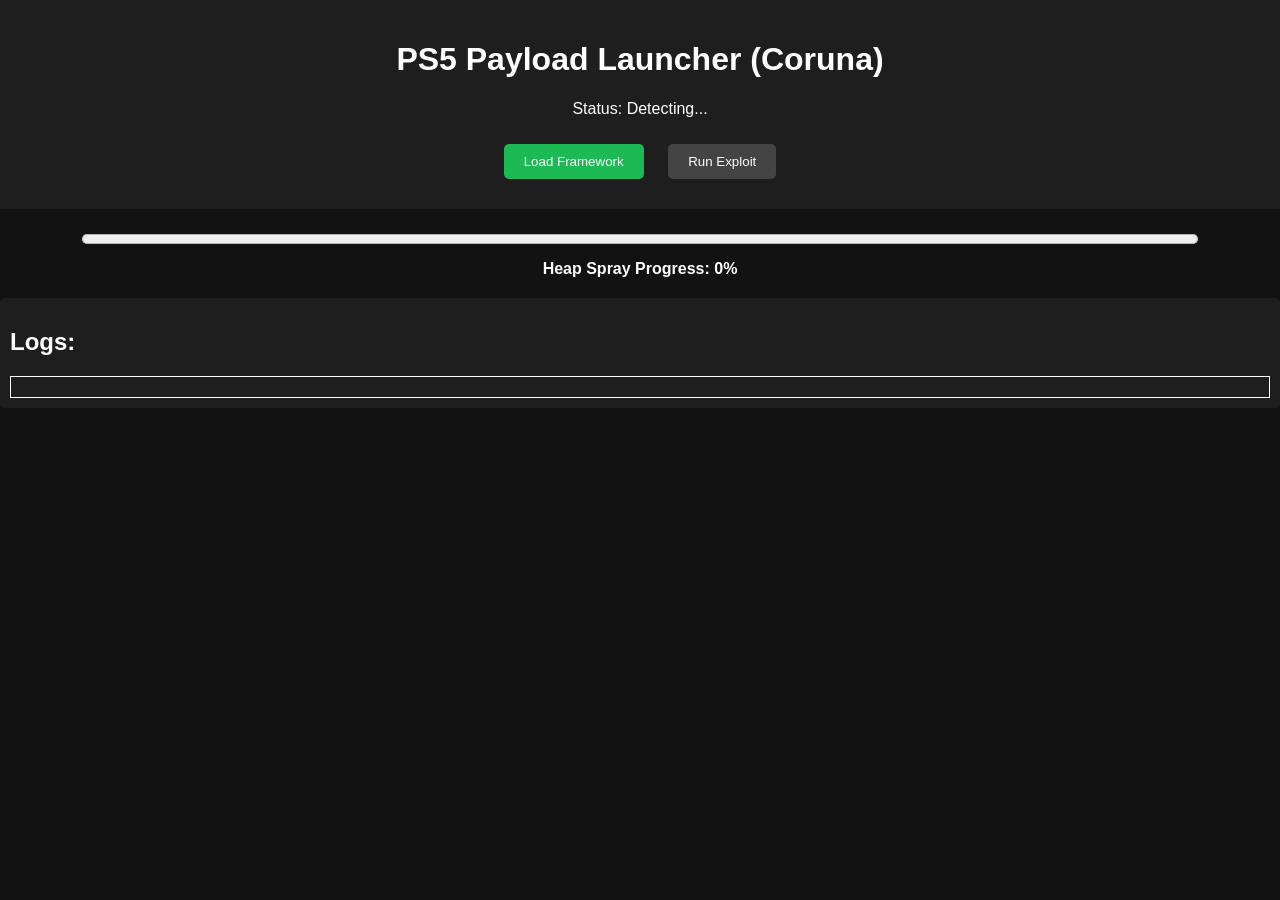
==== commit 41afe588: "Update PS5 Payload Launcher UI and functionality" ====
--- a/index.html
+++ b/index.html
@@ -1,104 +1,28 @@
 <!DOCTYPE html>
 <html lang="en">
 <head>
-    <title>PS5 Exploitation Framework</title>
-    <link rel="stylesheet" href="style.css">
+  <meta charset="UTF-8"/>
+  <title>PS5 Payload Launcher (Coruna)</title>
+  <meta name="viewport" content="width=device-width,initial-scale=1"/>
+  <link rel="stylesheet" href="style.css">
 </head>
 <body>
-    <header>
-        <h1>PS5 Exploitation Framework</h1>
-        <p>Status: <span id="status">Detecting...</span></p>
-        <button id="loadBtn">Load Scripts</button>
-        <button id="runBtn" disabled>Run Exploit</button>
-    </header>
-    <main>
-        <div class="progress-container">
-            <progress id="progress-bar" value="0" max="100"></progress>
-            <p id="progress-text">Heap Spray Progress: 0%</p>
-        </div>
-        <div id="log-container">
-            <h2>Logs:</h2>
-            <div id="log"></div>
-        </div>
-    </main>
-    <script>
-        let isPS5 = false;
-        let scriptsLoaded = false;
-
-        function log(msg, err) {
-            const p = document.createElement('p');
-            p.textContent = msg;
-            if (err) p.style.color = "red";
-            document.getElementById("log").appendChild(p);
-        }
-
-        function detectPlatform() {
-            const userAgent = navigator.userAgent;
-            const platform = navigator.platform;
-            if (platform.includes("PlayStation") && userAgent.includes("10.60")) {
-                isPS5 = true;
-                document.getElementById("status").innerText = "PS5 10.60 Detected!";
-                log("[PLATFORM] PS5 Detected!");
-            } else {
-                document.getElementById("status").innerText = "Unsupported Platform";
-                log("[PLATFORM] Unsupported platform detected.", true);
-            }
-        }
-
-        function loadScriptsSequentially() {
-            const scripts = [
-                "./platform_module.js",
-                "./utility_module.js",
-                "./angler_memory_spray.js",
-                "./Stage1_16.2_16.5.1.js"
-            ];
-            let index = 0;
-
-            const loadNext = () => {
-                if (index === scripts.length) {
-                    scriptsLoaded = true;
-                    document.getElementById("runBtn").disabled = false;
-                    log("All scripts loaded successfully.");
-                    return;
-                }
-                const script = document.createElement("script");
-                script.src = scripts[index];
-                script.async = false;
-                script.onload = () => {
-                    log(`[SCRIPT LOADED]: ${scripts[index]}`);
-                    index++;
-                    loadNext();
-                };
-                script.onerror = () => {
-                    log(`[FAILED TO LOAD]: ${scripts[index]}`, true);
-                };
-                document.body.appendChild(script);
-            };
-            loadNext();
-        }
-
-        document.getElementById("loadBtn").onclick = function() {
-            if (!isPS5) {
-                alert("PS5 Platform Required. Please try again on PS5!");
-                return;
-            }
-            if (scriptsLoaded) {
-                log("Scripts already loaded.");
-                return;
-            }
-            loadScriptsSequentially();
-        };
-
-        document.getElementById("runBtn").onclick = function() {
-            if (window.r && typeof window.r.si === "function") {
-                log("[EXPLOIT]: Running Stage1...");
-                window.r.si();
-            } else {
-                log("[EXPLOIT ERROR]: Exploit not initialized.", true);
-            }
-        };
-
-        detectPlatform();
-    </script>
+  <header>
+    <h1>PS5 Payload Launcher (Coruna)</h1>
+    <p>Status: <span id="status">Detecting...</span></p>
+    <button id="loadBtn">Load Framework</button>
+    <button id="runBtn" disabled>Run Exploit</button>
+  </header>
+  <main>
+    <div class="progress-container">
+      <progress id="progress-bar" value="0" max="100"></progress>
+      <p id="progress-text">Heap Spray Progress: 0%</p>
+    </div>
+    <div id="log-container">
+      <h2>Logs:</h2>
+      <div id="log"></div>
+    </div>
+  </main>
+  <script src="loader.js"></script>
 </body>
 </html>
